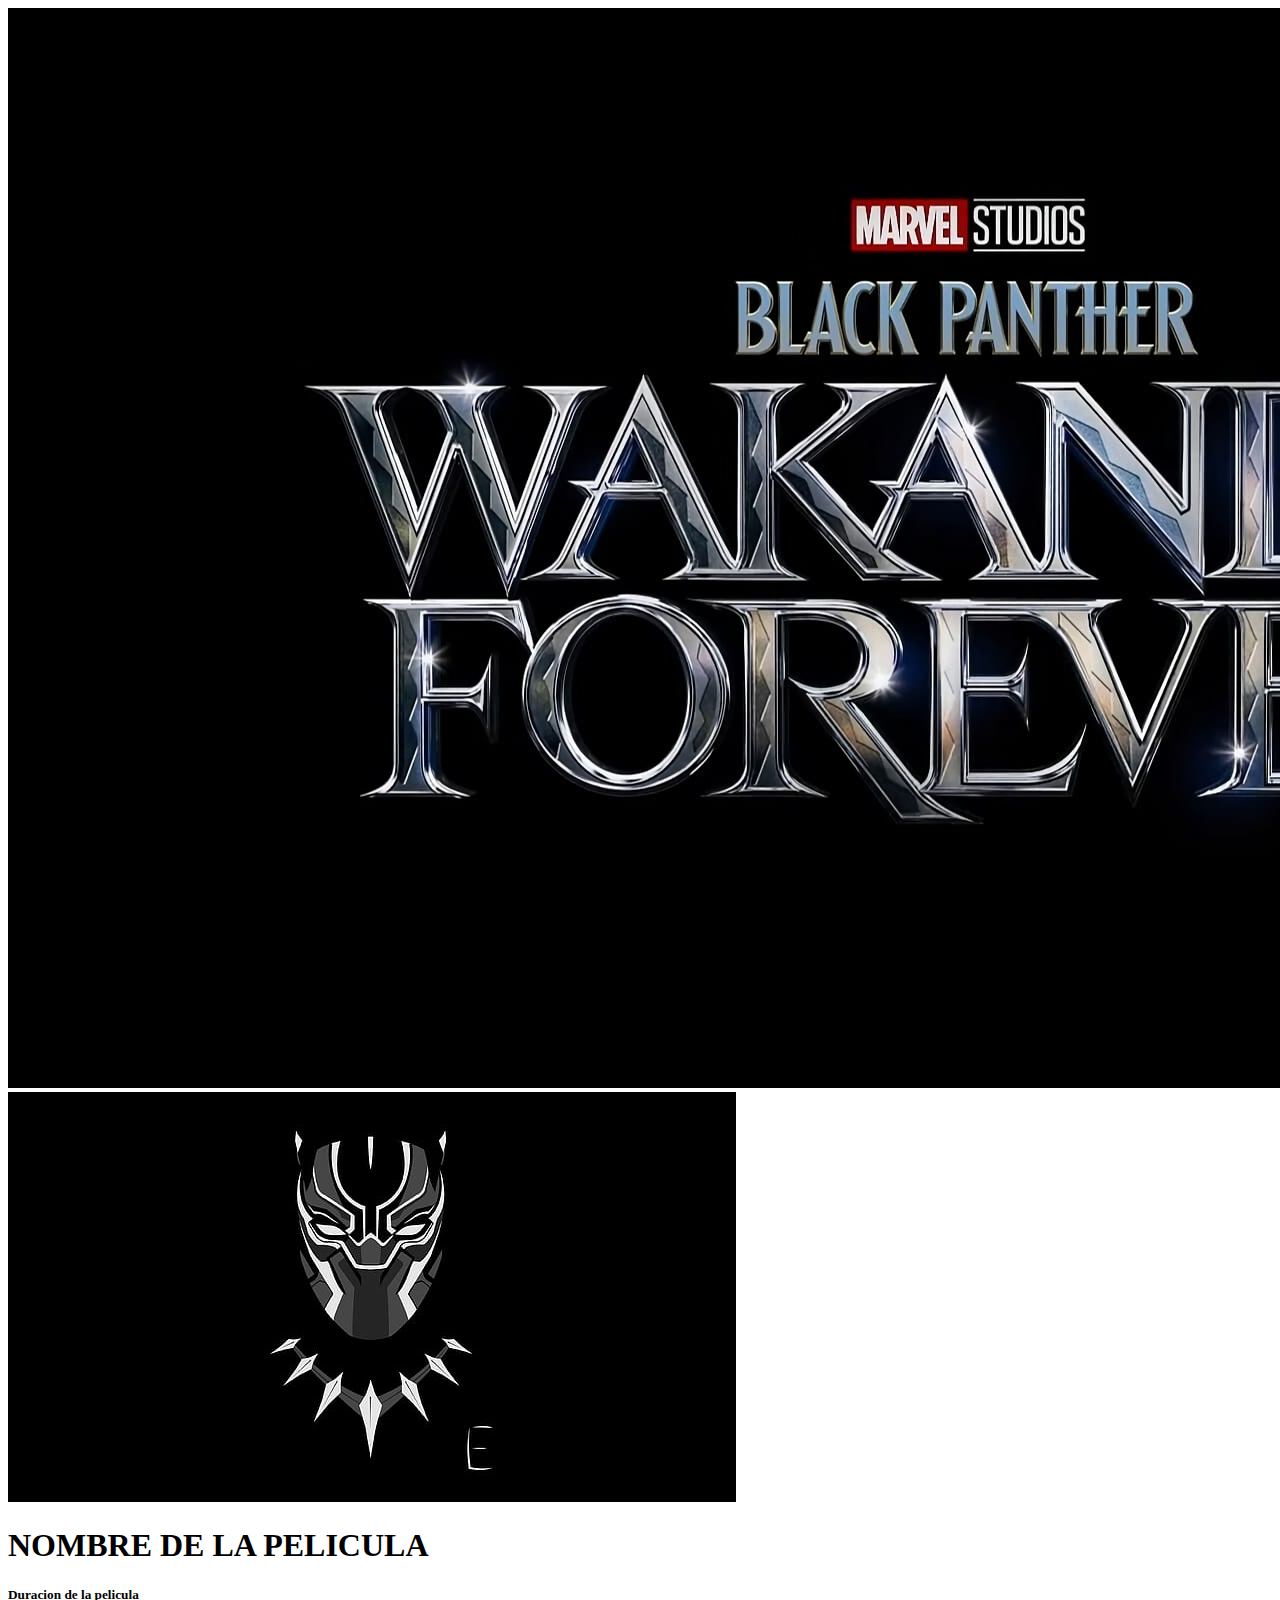
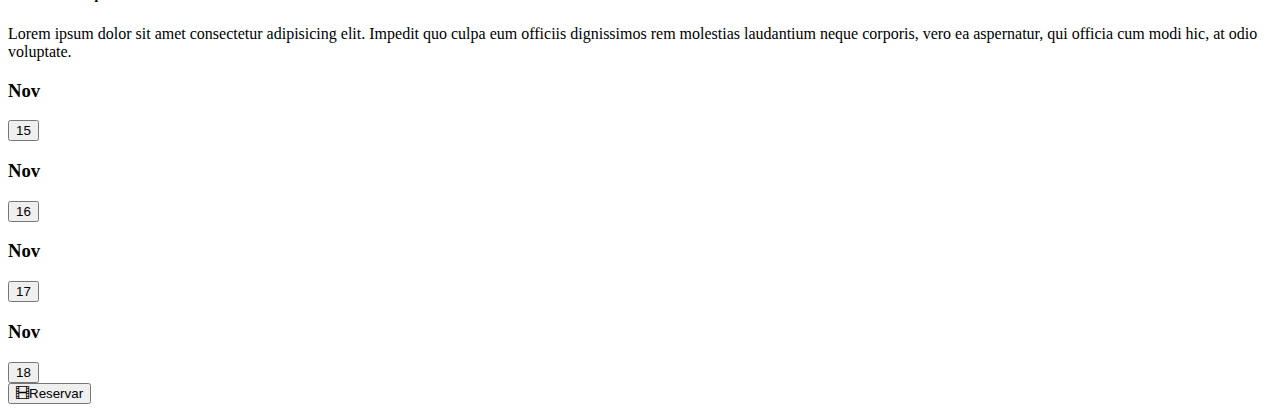
==== src/views/verinfopelicula.html @ 6183e10c "se crean poster" ====
<!DOCTYPE html>
<html lang="en">
<head>
    <meta charset="UTF-8">
    <meta http-equiv="X-UA-Compatible" content="IE=edge">
    <meta name="viewport" content="width=device-width, initial-scale=1.0">
    <title>Document</title>
    <link href="https://cdn.jsdelivr.net/npm/bootstrap@5.2.2/dist/css/bootstrap.min.css" rel="stylesheet" integrity="sha384-Zenh87qX5JnK2Jl0vWa8Ck2rdkQ2Bzep5IDxbcnCeuOxjzrPF/et3URy9Bv1WTRi" crossorigin="anonymous">
    <link rel="stylesheet" href="https://cdn.jsdelivr.net/npm/bootstrap-icons@1.9.1/font/bootstrap-icons.css">
    <link
    rel="stylesheet"
    href="https://cdnjs.cloudflare.com/ajax/libs/animate.css/4.1.1/animate.min.css"/>
</head>
<body>
    
    <header></header>
    <main>
        <div class="container-fluid g-0">
            <div class="row">
                <div class="col-12">
                    <img src="../../assets/img/banner.jpg" alt="Wakanda forever" class="img-fluid w-100">
                </div>
            </div>
            <div class="row">
                <div class="col-12 col-md-4">
                    <img src="../../assets/img/descripcion.jpg" alt="" class="img-fluid w-100">
                </div>
                <div class="col-12 col-md-4">
                    <h1>NOMBRE DE LA PELICULA</h1>
                    <h5>Duracion de la pelicula</h5>
                    <p>Lorem ipsum dolor sit amet consectetur adipisicing elit. Impedit quo culpa eum officiis dignissimos rem molestias laudantium neque corporis, vero ea aspernatur, qui officia cum modi hic, at odio voluptate.</p>
                    <div class="row text-center">
                        <div class="col-3">
                            <h3>Nov</h3>
                            <button type="button" class="btn btn-primary w-100">15</button>
                        </div>
                        <div class="col-3">
                            <h3>Nov</h3>
                            <button type="button" class="btn btn-primary w-100">16</button>
                        </div>
                        <div class="col-3">
                            <h3>Nov</h3>
                            <button type="button" class="btn btn-primary w-100">17</button>
                        </div>
                        <div class="col-3">
                            <h3>Nov</h3>
                            <button type="button" class="btn btn-primary w-100">18</button>
                        </div>
                    </div>
                    <div class="col-12">
                        <button class="btn btn-outline-primary w-100 mt-4"><i class="bi bi-film"></i>Reservar</button>
                    </div>
                </div>
            </div>
            
        </div>
    </main>
    <footer></footer>


    <!-- JavaScript Bundle with Popper -->
    <script src="https://cdn.jsdelivr.net/npm/bootstrap@5.2.2/dist/js/bootstrap.bundle.min.js" integrity="sha384-OERcA2EqjJCMA+/3y+gxIOqMEjwtxJY7qPCqsdltbNJuaOe923+mo//f6V8Qbsw3" crossorigin="anonymous"></script>
    <script src="../js/wow.min.js"></script>
    <script>
        new WOW().init();
    </script>
</body>
</html>
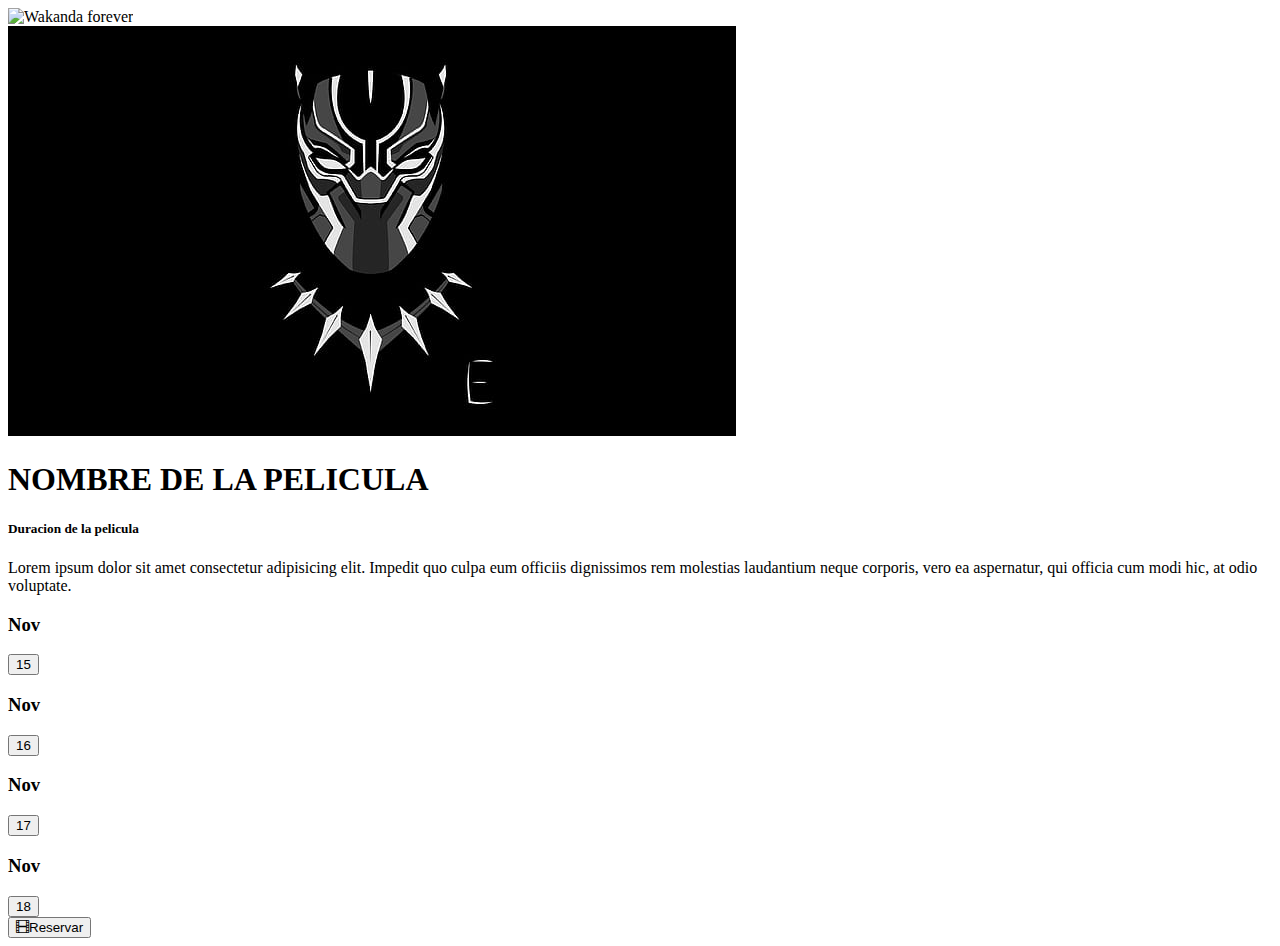
==== commit 3a9e8354: "se agrega banner y footer" ====
--- a/src/views/verinfopelicula.html
+++ b/src/views/verinfopelicula.html
@@ -18,17 +18,17 @@
         <div class="container-fluid g-0">
             <div class="row">
                 <div class="col-12">
-                    <img src="../../assets/img/banner.jpg" alt="Wakanda forever" class="img-fluid w-100">
+                    <img src="" alt="Wakanda forever" class="img-fluid w-100" id="bannerPelicula">
                 </div>
             </div>
             <div class="row">
                 <div class="col-12 col-md-4">
-                    <img src="../../assets/img/descripcion.jpg" alt="" class="img-fluid w-100">
+                    <img src="../../assets/img/descripcion.jpg" alt="foto" class="img-fluid w-100" id="imagenPelicula">
                 </div>
                 <div class="col-12 col-md-4">
-                    <h1>NOMBRE DE LA PELICULA</h1>
-                    <h5>Duracion de la pelicula</h5>
-                    <p>Lorem ipsum dolor sit amet consectetur adipisicing elit. Impedit quo culpa eum officiis dignissimos rem molestias laudantium neque corporis, vero ea aspernatur, qui officia cum modi hic, at odio voluptate.</p>
+                    <h1 id="nombrePelicula">NOMBRE DE LA PELICULA</h1>
+                    <h5 id="duracionPelicula">Duracion de la pelicula</h5>
+                    <p id="sinopsisPelicula">Lorem ipsum dolor sit amet consectetur adipisicing elit. Impedit quo culpa eum officiis dignissimos rem molestias laudantium neque corporis, vero ea aspernatur, qui officia cum modi hic, at odio voluptate.</p>
                     <div class="row text-center">
                         <div class="col-3">
                             <h3>Nov</h3>
@@ -55,7 +55,6 @@
             
         </div>
     </main>
-    <footer></footer>
 
 
     <!-- JavaScript Bundle with Popper -->
@@ -64,5 +63,7 @@
     <script>
         new WOW().init();
     </script>
+    <script src="../controllers/controladorinfo.js"></script>
+    
 </body>
 </html>